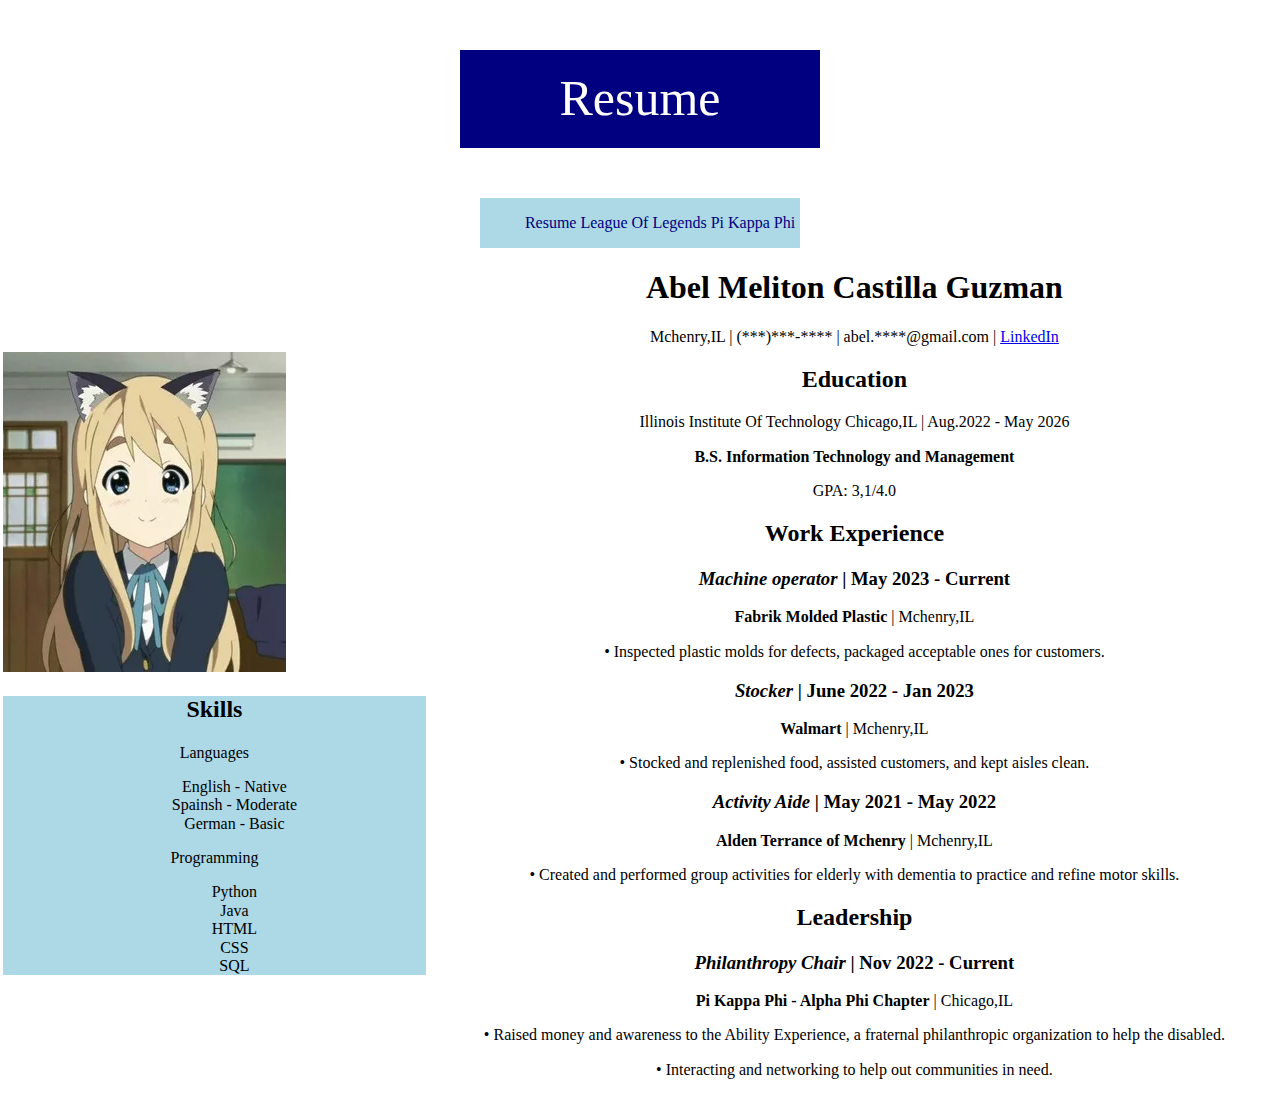
==== index.html @ 19ec786c "change" ====
<!DOCTYPE html>
<html lang="en">
  <head>
    <meta charset="utf-8">
	<title>Resume</title>
	<link rel="stylesheet" href="css/normalize.css">
	<link rel="stylesheet" href="css/style.css">
  </head>
  
  <body>
    <header class="header1">
	  <p>Resume</p>
	</header>
    <div>
	  <nav id="main-navbar1">
	    <div>
		  <ul>
	        <li><a href="index.html">Resume</a></li>
		    <li><a href="lol.html">League Of Legends</a></li>
            <li><a href="pikapps.html">Pi Kappa Phi</a></li>
		  </ul>
		</div>
	  </nav>
	</div>
	<section class="both">
	  <div id="side-info">
	    <img src="image/cute.WEBP" alt="tsumugi with cat ears from K-On">
		<section id=skill>
	      <h2>Skills</h2>
		  <p>Languages</p>
		  <ul>
		    <li>English - Native</li>
		    <li>Spainsh - Moderate</li>
		    <li>German - Basic</li>
		  </ul>
		  <p>Programming</p>
		  <ul>
		    <li>Python</li>
		    <li>Java</li>
		    <li>HTML</li>
		    <li>CSS</li>
		    <li>SQL</li>
		  </ul>
		</section>
	  </div>
	  <div id="main-info">
	    <div>
	      <h1>Abel Meliton Castilla Guzman</h1>
	      <p>Mchenry,IL | (***)***-**** | abel.****@gmail.com | <a href="https://www.linkedin.com/in/abel-castilla/">LinkedIn</a></p>
	      <h2>Education</h2>
		  <p>Illinois Institute Of Technology Chicago,IL | Aug.2022 - May 2026</p>
		  <p><strong>B.S. Information Technology and Management</strong></p>
		  <p>GPA: 3,1/4.0</p>
	    </div>
	    <div>
	      <h2>Work Experience</h2>
		  <h3><em>Machine operator</em> | May 2023 - Current</h3>	
		  <p><strong>Fabrik Molded Plastic</strong> | Mchenry,IL</p>
		  <p>&bull; Inspected plastic molds for defects, packaged acceptable ones for customers.</p>
		</div>
		<div>
		  <h3><em>Stocker</em> | June 2022 - Jan 2023</h3>
		  <p><strong>Walmart</strong> | Mchenry,IL</p>
		  <p>&bull; Stocked and replenished food, assisted customers, and kept aisles clean.</p>
		</div>
		<div>
		  <h3><em>Activity Aide</em> | May 2021 - May 2022</h3>
		  <p><strong>Alden Terrance of Mchenry</strong> | Mchenry,IL</p>
		  <p>&bull; Created and performed group activities for elderly with dementia to practice and refine motor skills.</p>
		</div>
	    <div>
	      <h2>Leadership</h2>
		  <h3><em>Philanthropy Chair</em> | Nov 2022 - Current</h3>
		  <p><strong>Pi Kappa Phi - Alpha Phi Chapter</strong> | Chicago,IL</p>
		  <p>&bull; Raised money and awareness to the Ability Experience, a fraternal philanthropic organization to help the disabled.</p>
		  <p>&bull; Interacting and networking to help out communities in need.</p>
		</div>
	  </div>
	</section>
  </body>
</html>
---- css/style.css ----
/* Basic Info*/

.header1 p {
  font-family: times;
  text-align: center;
  margin-left: auto;
  margin-right: auto;
  font-size: 50px;
  background-color: navy;
  padding: 20px;
  width: 25%;
  color: white;

}

.header2 p {
  font-family: times;
  text-align: center;
  margin-left: auto;
  margin-right: auto;
  font-size: 50px;
  background-color: rgb(210,145,255);
  padding: 20px;
  width: 25%;
  color: black;
}
#main-navbar1 {
  background-color: lightblue;
  text-align: center;
  margin-left: auto;
  margin-right: auto;
  width: 25%;
  overflow: hidden;
}

#main-navbar2 {
  background-color: rgb(210,145,255);
  text-align: center;
  margin-left: auto;
  margin-right: auto;
  width: 25%;
  overflow: hidden;
}

#main-navbar1 a {
  color: navy;
  text-decoration: none;
}

#main-navbar1 ul li {
	text-decoration: none;
	display: inline;
}

#main-navbar2 a {
  color: white;
  text-decoration: none;
}

#main-navbar2 ul li {
  display: inline;
  text-decoration: none;
}

/* Index */

.both{
  display: flex;
  flex-direction: row;
  justify-content: space-evenly;
  align-items: center;
}

#side-info {
  display: block;
  margin-left: auto;
  margin-right: auto;
  width: 33%;
}

#side-info ul li {
  list-style-type: none;
}

#skill {
  background-color: lightblue;
  text-align: center;
}

#main-info {
  text-align: center;
  margin-left: auto;
  margin-right: auto;
  width: 66%;
}

#index h2 {
  font-size: 40px;
  font-family: "garamond";
}

/* PiKapps */

#basic {
  display: block;
  float: left;
  margin-left: 100px;
  margin-right: 100px;
  width: 30%;
}

#basic p {
  width: 300px;
  text-align: center;
}

#basic img {
  width: 350px;
  height: 350px;
}

#basic h2 {
  width: 300px;
}

#pikapp {
  display: block;
  float: right;
  margin-left: 100px;
  margin-right: 100px;
  width: 30%;
}

#pikapp p {
  width: 300px;
  text-align: center;
}

#pikapp img {
  width: 600px;
  height: 350px;
}

#creed {
  display: block;
  float: left;
  margin-left: 100px;
  margin-right: 100px;
  width: 30%;
}

#creed p {
  width: 300px;
  text-align: center;
}

#len {
  display: block;
  float: right;
  margin-left: 100px;
  margin-right: 100px;
  width: 30%;
}

#len p {
  width: 300px;
  text-align: center;
}

#len img {
  width: 350px;
  height: 230px;
}

/* LOL */

#veigar img {
  padding: 10px;
  display: block;
  margin-left: auto;
  margin-right: auto;
  width: 350px;
  height: 200px;
}

#veigar-info {
  padding: 10px;
  border: 10px;
  background-color: rgb(210,145,255);
  margin-left: auto;
  margin-right: auto;
  text-align: center;
  width: 20%;
}

#abi h2 {
  color: rgb(210,145,255);
}

#first {
  display: inline-block;
}

#second {
  display: inline-block;
}

iframe {
  width: 350px;
  height: 200px;
  margin-left: auto;
  margin-right: auto;
}

#ability1 {
  border: 10px;
  padding: 25px;
  background-color: rgb(210,145,255);
  width: 310px;
  height: 320px;
  margin-left: 10px;
  margin-right: 10px;
  content: "";
  display: table;
}

#ability1 p {
  width: 300px;
}

#ability2 {
  border: 10px;
  padding: 25px;
  background-color: rgb(210,145,255);
  width: 310px;
  height: 320px;
  margin-left: 10px;
  margin-right: 10px;
  content: "";
  display: table;
}

#ability2 p {
  width: 300px;
}

#ability3 {
  border: 10px;
  padding: 25px;
  background-color: rgb(210,145,255);
  width: 310px;
  height: 320px;
  margin-left: 10px;
  margin-right: 10px;
  content: "";
  display: table;
}

#ability3 p {
  width: 300px;
}

#ability4 {
  border: 10px;
  padding: 25px;
  background-color: rgb(210,145,255);
  width: 310px;
  height: 320px;
  margin-left: 10px;
  margin-right: 10px;
  content: "";
  display: table;
}

#ability4 p {
  width: 300px;
}
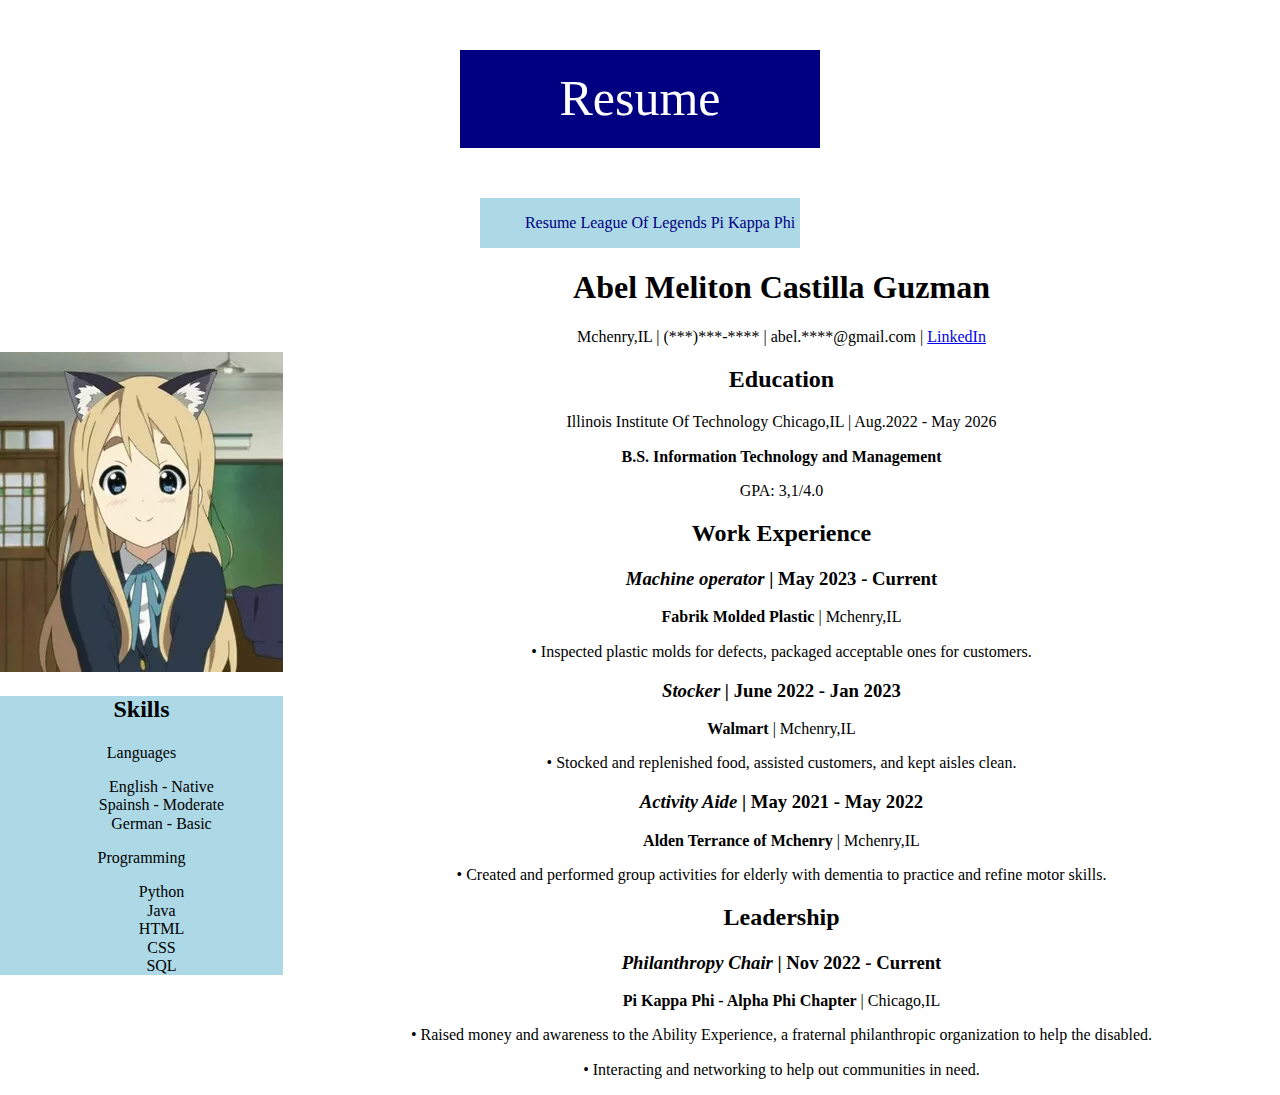
==== commit 8790e2b5: "change" ====
--- a/index.html
+++ b/index.html
@@ -25,7 +25,7 @@
 	<section class="both">
 	  <div id="side-info">
 	    <img src="image/cute.WEBP" alt="tsumugi with cat ears from K-On">
-		<section id=skill>
+		<section id="skill">
 	      <h2>Skills</h2>
 		  <p>Languages</p>
 		  <ul>
--- a/css/style.css
+++ b/css/style.css
@@ -73,9 +73,6 @@
 
 #side-info {
   display: block;
-  margin-left: auto;
-  margin-right: auto;
-  width: 33%;
 }
 
 #side-info ul li {
@@ -85,6 +82,7 @@
 #skill {
   background-color: lightblue;
   text-align: center;
+  width: 283px;
 }
 
 #main-info {
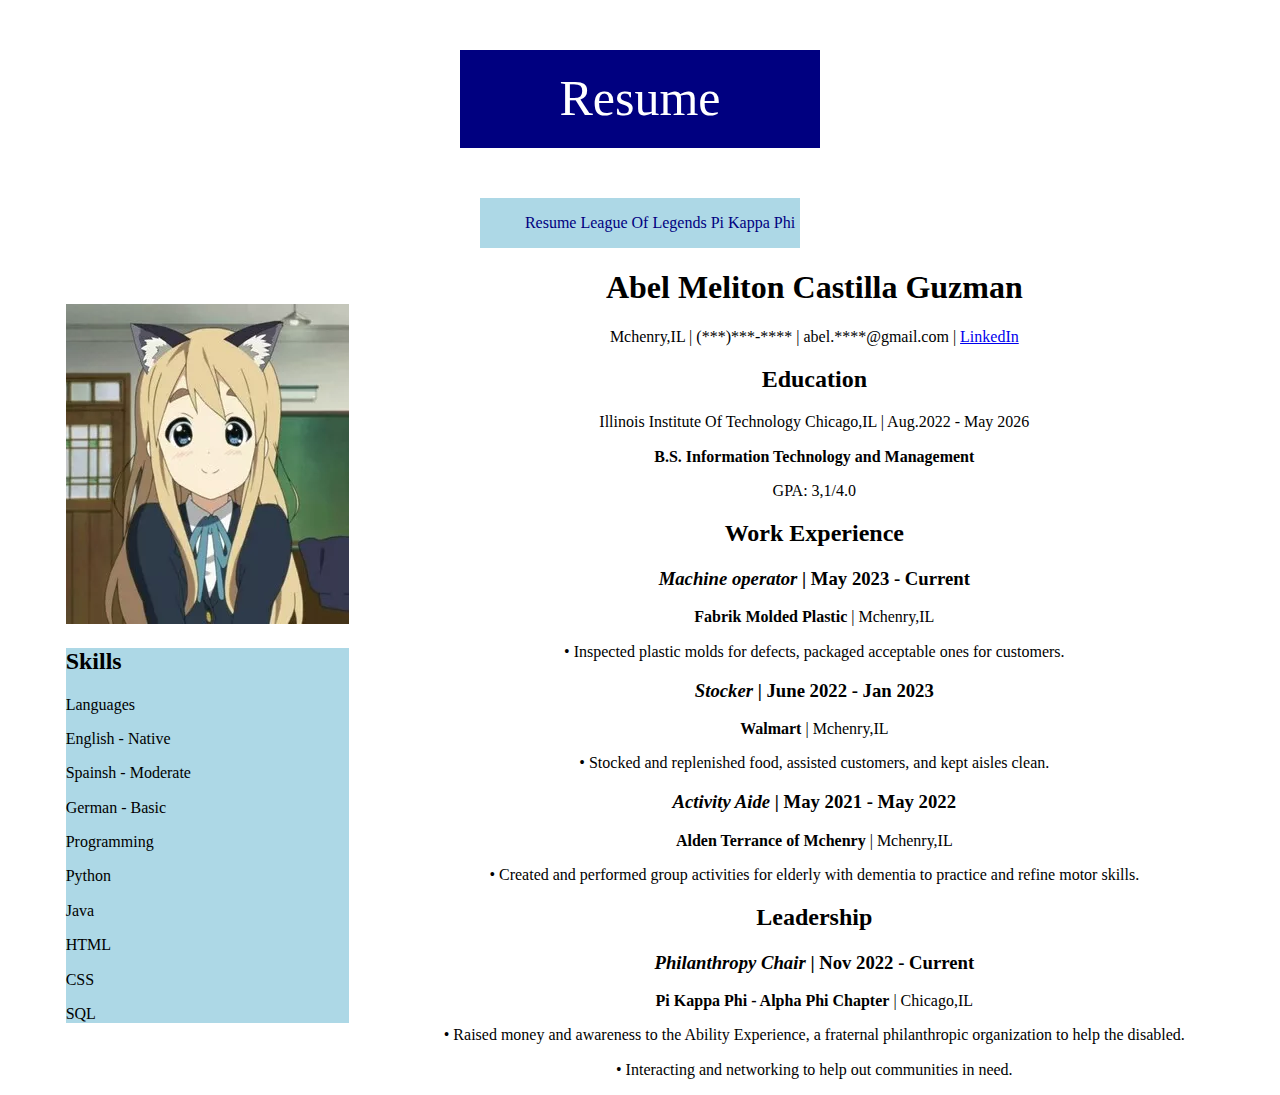
==== commit 47386f89: "Update index.html" ====
--- a/index.html
+++ b/index.html
@@ -28,19 +28,15 @@
 		<section id="skill">
 	      <h2>Skills</h2>
 		  <p>Languages</p>
-		  <ul>
-		    <li>English - Native</li>
-		    <li>Spainsh - Moderate</li>
-		    <li>German - Basic</li>
-		  </ul>
+		  <p>English - Native</p>
+		  <p>Spainsh - Moderate</p>
+		  <p>German - Basic</p>
 		  <p>Programming</p>
-		  <ul>
-		    <li>Python</li>
-		    <li>Java</li>
-		    <li>HTML</li>
-		    <li>CSS</li>
-		    <li>SQL</li>
-		  </ul>
+		  <p>Python</p>
+		  <p>Java</p>
+		  <p>HTML</p>
+		  <p>CSS</p>
+		  <p>SQL</p>
 		</section>
 	  </div>
 	  <div id="main-info">
--- a/css/style.css
+++ b/css/style.css
@@ -81,15 +81,12 @@
 
 #skill {
   background-color: lightblue;
-  text-align: center;
   width: 283px;
 }
 
 #main-info {
   text-align: center;
-  margin-left: auto;
-  margin-right: auto;
-  width: 66%;
+  width: 800px;
 }
 
 #index h2 {
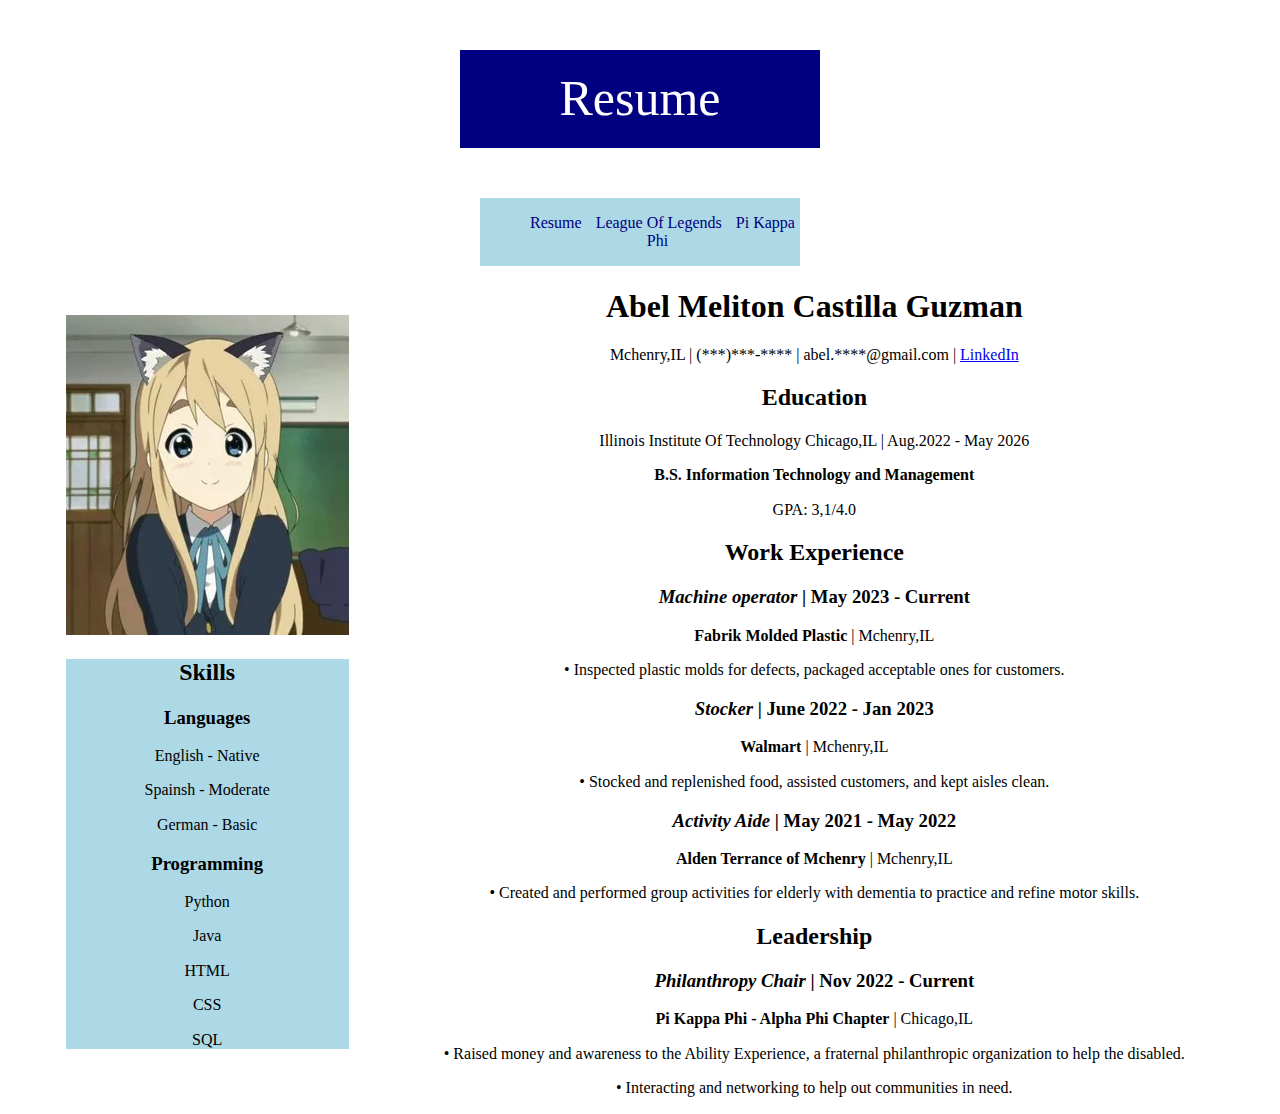
==== commit bff90d5c: "Update index.html" ====
--- a/index.html
+++ b/index.html
@@ -27,11 +27,11 @@
 	    <img src="image/cute.WEBP" alt="tsumugi with cat ears from K-On">
 		<section id="skill">
 	      <h2>Skills</h2>
-		  <p>Languages</p>
+		  <h3>Languages</h3>
 		  <p>English - Native</p>
 		  <p>Spainsh - Moderate</p>
 		  <p>German - Basic</p>
-		  <p>Programming</p>
+		  <h3>Programming</h3>
 		  <p>Python</p>
 		  <p>Java</p>
 		  <p>HTML</p>
--- a/css/style.css
+++ b/css/style.css
@@ -44,6 +44,7 @@
 
 #main-navbar1 a {
   color: navy;
+  margin: 5px;
   text-decoration: none;
 }
 
@@ -81,6 +82,7 @@
 
 #skill {
   background-color: lightblue;
+  text-align: center;
   width: 283px;
 }
 
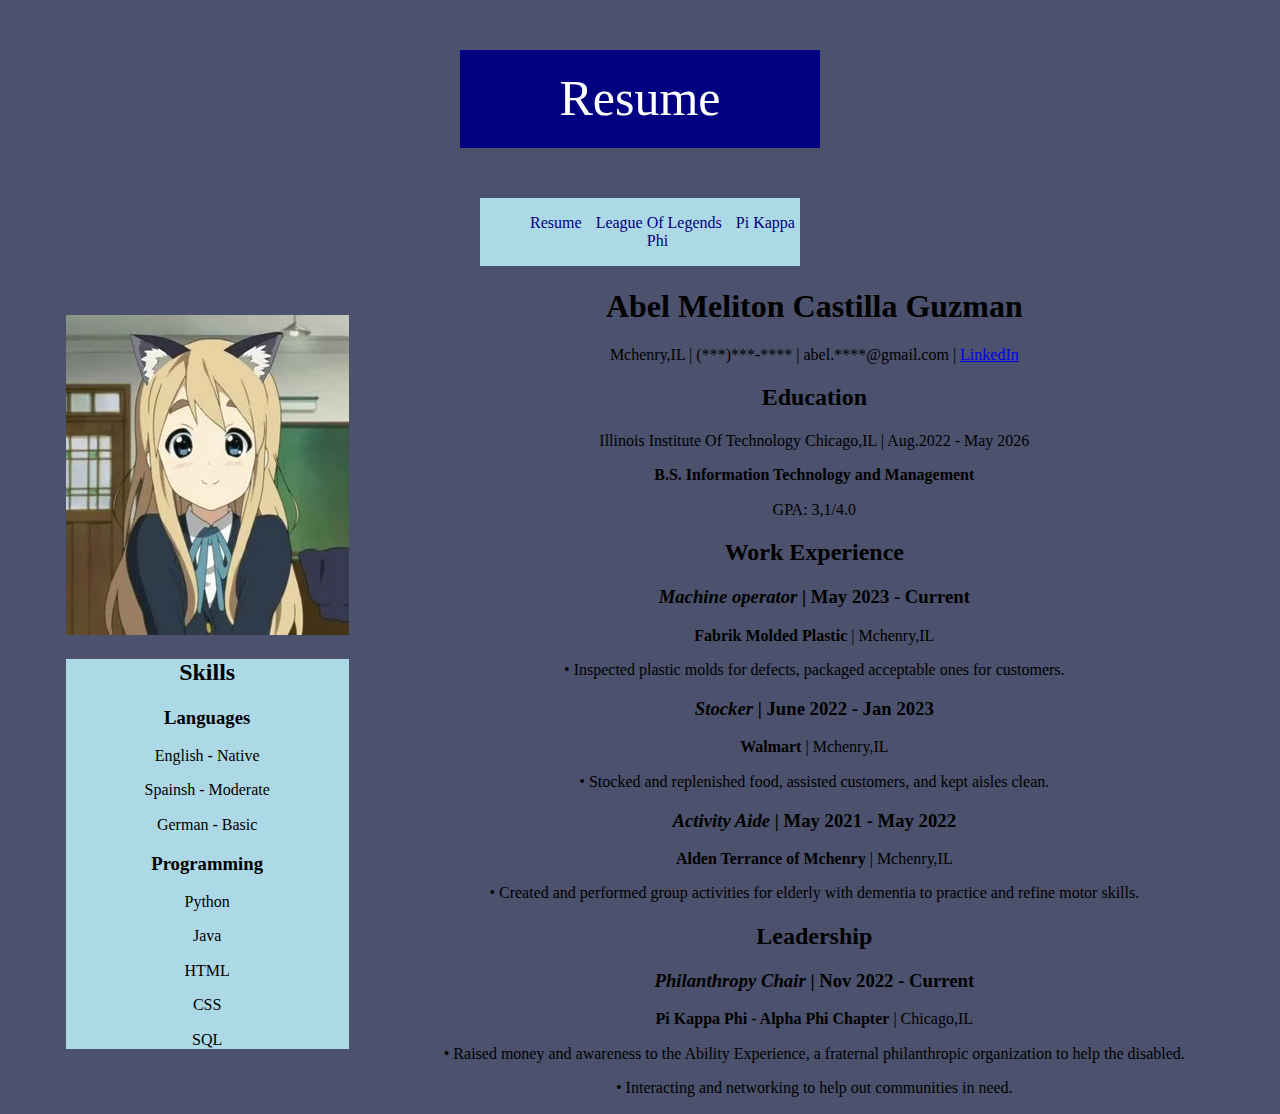
==== commit 0ff8b332: "change" ====
--- a/index.html
+++ b/index.html
@@ -7,7 +7,7 @@
 	<link rel="stylesheet" href="css/style.css">
   </head>
   
-  <body>
+  <body class="background1">
     <header class="header1">
 	  <p>Resume</p>
 	</header>
--- a/css/style.css
+++ b/css/style.css
@@ -1,4 +1,8 @@
 /* Basic Info*/
+
+.background1 {
+	background-color: rgb(76,81,109);
+}
 
 .header1 p {
   font-family: times;
@@ -55,6 +59,7 @@
 
 #main-navbar2 a {
   color: white;
+  margin: 5px;
   text-decoration: none;
 }
 
@@ -91,9 +96,8 @@
   width: 800px;
 }
 
-#index h2 {
-  font-size: 40px;
-  font-family: "garamond";
+#main-info em {
+  font-family: "lobster";
 }
 
 /* PiKapps */
@@ -192,14 +196,19 @@
 
 #abi h2 {
   color: rgb(210,145,255);
+  align-items: center;
 }
 
 #first {
-  display: inline-block;
+  display: flex;
+  flex-direction: row;
+  justify-content: space-evenly;
 }
 
 #second {
-  display: inline-block;
+  display: flex;
+  flex-direction: row;
+  justify-content: space-evenly;
 }
 
 iframe {
@@ -211,64 +220,60 @@
 
 #ability1 {
   border: 10px;
-  padding: 25px;
-  background-color: rgb(210,145,255);
-  width: 310px;
-  height: 320px;
-  margin-left: 10px;
-  margin-right: 10px;
+  padding: 5px;
+  background-color: rgb(210,145,255);
+  width: 310px;
+  height: 310px;
+  margin: 10px;
   content: "";
   display: table;
 }
 
 #ability1 p {
-  width: 300px;
+  width: 320px;
 }
 
 #ability2 {
   border: 10px;
-  padding: 25px;
-  background-color: rgb(210,145,255);
-  width: 310px;
-  height: 320px;
-  margin-left: 10px;
-  margin-right: 10px;
+  padding: 5px;
+  background-color: rgb(210,145,255);
+  width: 310px;
+  height: 310px;
+  margin: 10px;
   content: "";
   display: table;
 }
 
 #ability2 p {
-  width: 300px;
+  width: 320px;;
 }
 
 #ability3 {
   border: 10px;
-  padding: 25px;
-  background-color: rgb(210,145,255);
-  width: 310px;
-  height: 320px;
-  margin-left: 10px;
-  margin-right: 10px;
+  padding: 5px;
+  background-color: rgb(210,145,255);
+  width: 310px;
+  height: 310px;
+  margin: 10px;
   content: "";
   display: table;
 }
 
 #ability3 p {
-  width: 300px;
+  width: 320px;
 }
 
 #ability4 {
   border: 10px;
-  padding: 25px;
-  background-color: rgb(210,145,255);
-  width: 310px;
-  height: 320px;
-  margin-left: 10px;
-  margin-right: 10px;
+  padding: 5px;
+  background-color: rgb(210,145,255);
+  width: 310px;
+  height: 310px;
+  margin: 10px;
   content: "";
   display: table;
 }
 
 #ability4 p {
-  width: 300px;
+  width: 320px;
 }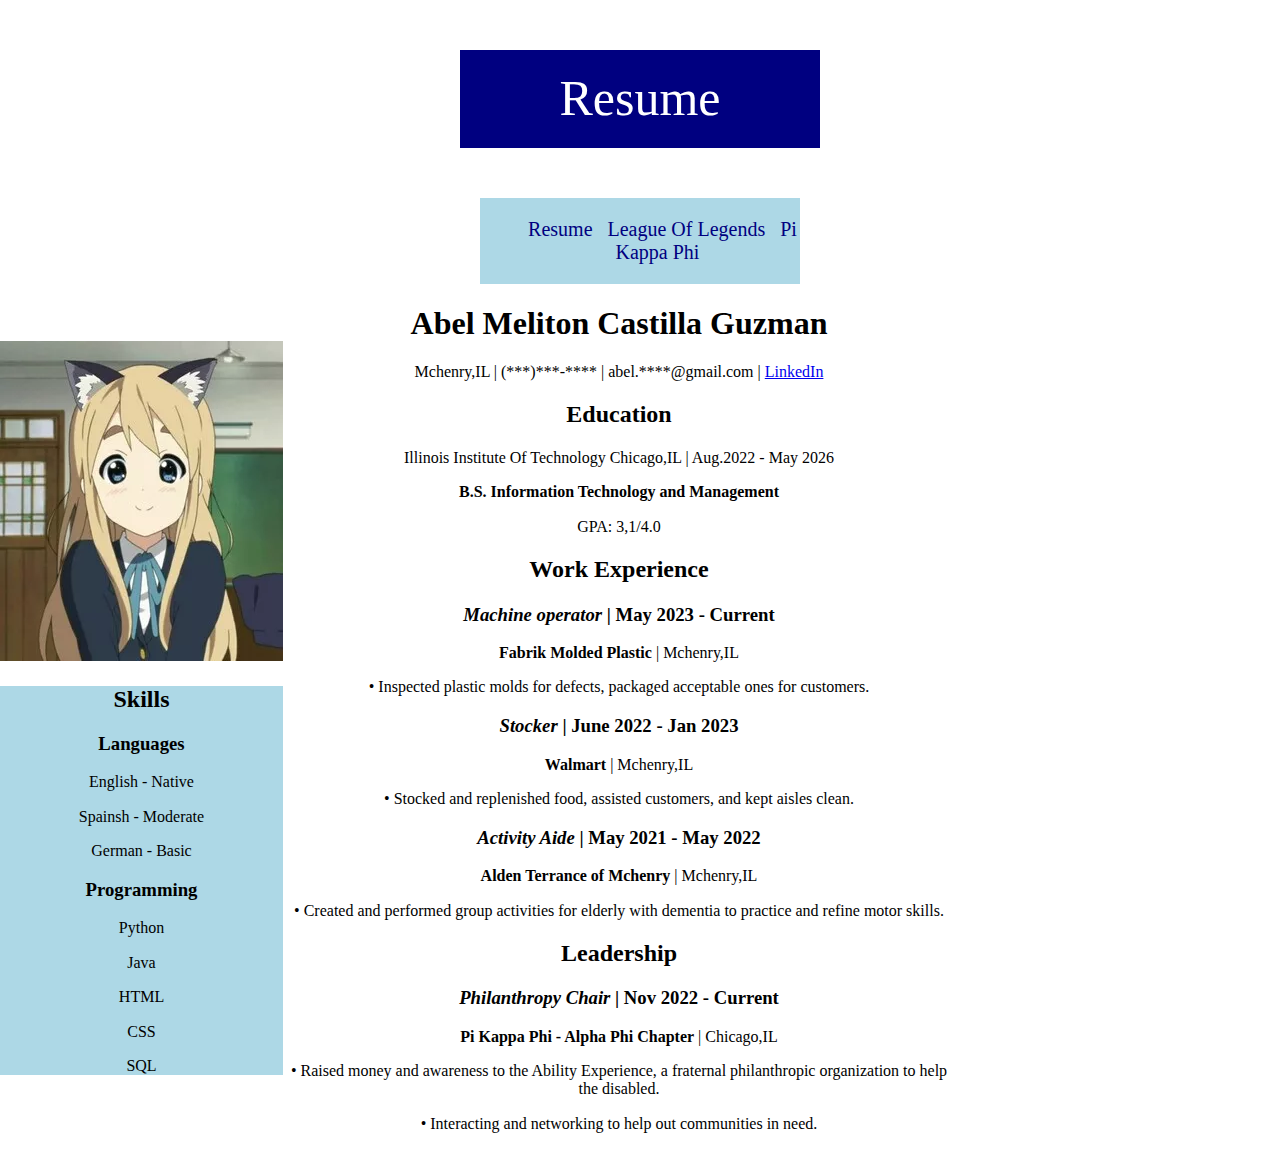
==== commit 03ef4a21: "cfhange" ====
--- a/index.html
+++ b/index.html
@@ -7,7 +7,7 @@
 	<link rel="stylesheet" href="css/style.css">
   </head>
   
-  <body class="background1">
+  <body id="background1">
     <header class="header1">
 	  <p>Resume</p>
 	</header>
--- a/css/style.css
+++ b/css/style.css
@@ -1,7 +1,15 @@
 /* Basic Info*/
 
-.background1 {
-	background-color: rgb(76,81,109);
+#background1 {
+  background-color: linear-gradient(rgb(115,194,251), white);
+}
+
+#background2 {
+  background-color: linear-gradient(rgb(102,0,102), white);
+}
+
+#background3 {
+  background-color: linear-gradient(to right, rgb(65,105,225), white, rgb(65,105,225));
 }
 
 .header1 p {
@@ -30,6 +38,7 @@
 }
 #main-navbar1 {
   background-color: lightblue;
+  font-size: 20px;
   text-align: center;
   margin-left: auto;
   margin-right: auto;
@@ -39,6 +48,7 @@
 
 #main-navbar2 {
   background-color: rgb(210,145,255);
+  font-size: 20px;
   text-align: center;
   margin-left: auto;
   margin-right: auto;
@@ -94,6 +104,7 @@
 #main-info {
   text-align: center;
   width: 800px;
+  margin-right: 325px;
 }
 
 #main-info em {
@@ -194,9 +205,12 @@
   width: 20%;
 }
 
-#abi h2 {
+#abi {
   color: rgb(210,145,255);
-  align-items: center;
+  height: 50px;
+  width: 200px;
+  margin-left: auto;
+  margin-right: auto;
 }
 
 #first {
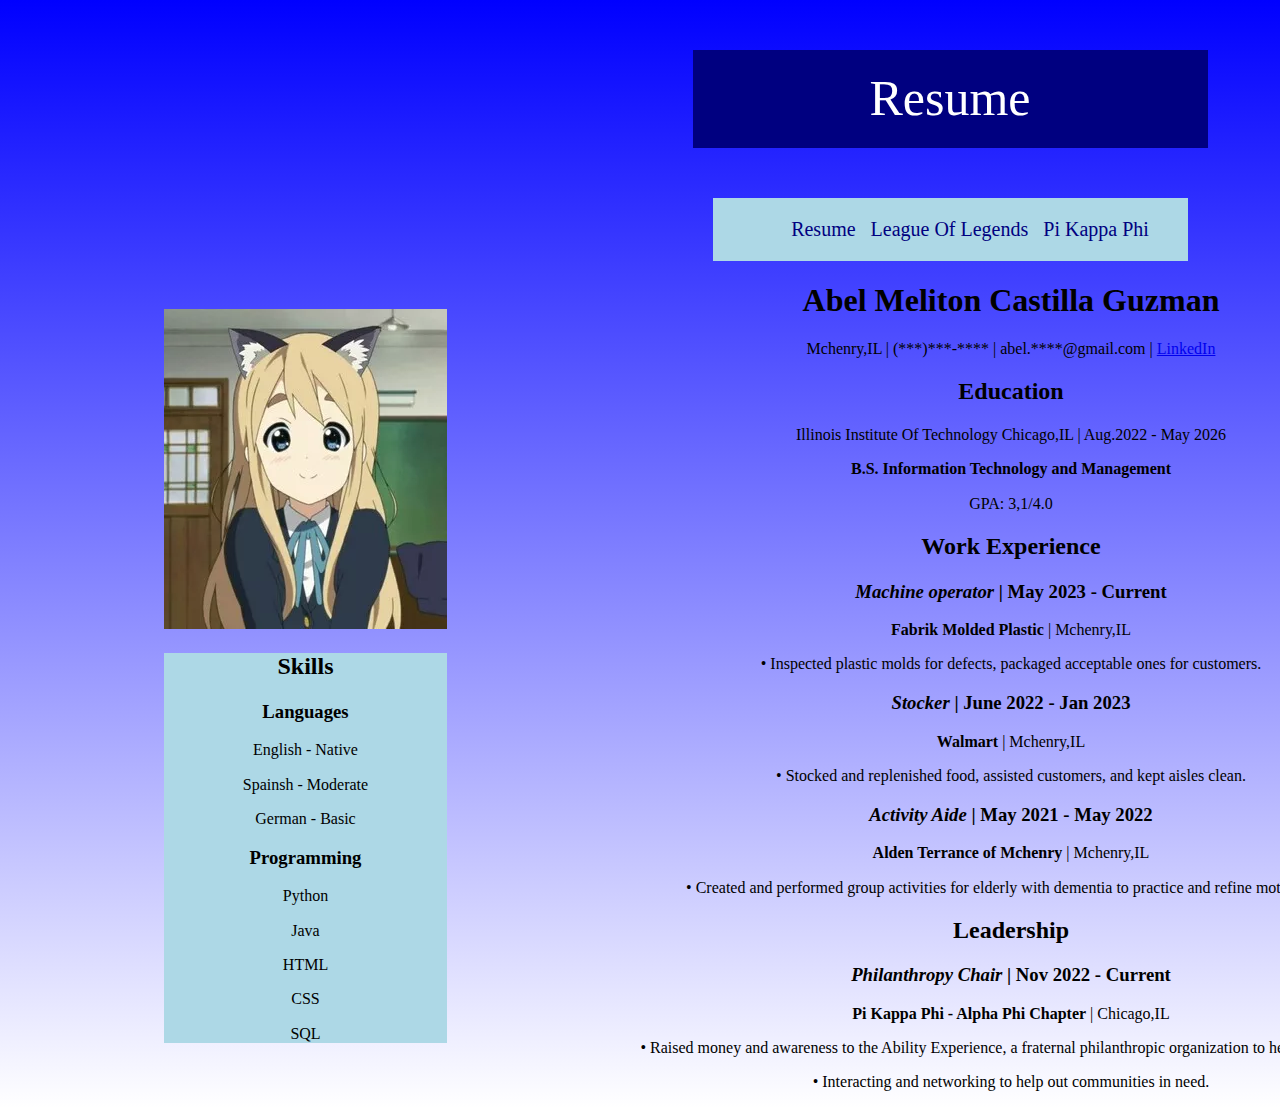
==== commit c93a37b9: "Update index.html" ====
--- a/index.html
+++ b/index.html
@@ -2,76 +2,76 @@
 <html lang="en">
   <head>
     <meta charset="utf-8">
-	<title>Resume</title>
-	<link rel="stylesheet" href="css/normalize.css">
-	<link rel="stylesheet" href="css/style.css">
+      <title>Resume</title>
+      <link rel="stylesheet" href="css/normalize.css">
+      <link rel="stylesheet" href="css/style.css">
   </head>
   
   <body id="background1">
     <header class="header1">
-	  <p>Resume</p>
-	</header>
+      <p>Resume</p>
+    </header>
     <div>
-	  <nav id="main-navbar1">
-	    <div>
-		  <ul>
-	        <li><a href="index.html">Resume</a></li>
-		    <li><a href="lol.html">League Of Legends</a></li>
+      <nav id="main-navbar1">
+        <div>
+	  <ul>
+	    <li><a href="index.html">Resume</a></li>
+	    <li><a href="lol.html">League Of Legends</a></li>
             <li><a href="pikapps.html">Pi Kappa Phi</a></li>
-		  </ul>
-		</div>
-	  </nav>
+	  </ul>
 	</div>
-	<section class="both">
-	  <div id="side-info">
-	    <img src="image/cute.WEBP" alt="tsumugi with cat ears from K-On">
-		<section id="skill">
-	      <h2>Skills</h2>
-		  <h3>Languages</h3>
-		  <p>English - Native</p>
-		  <p>Spainsh - Moderate</p>
-		  <p>German - Basic</p>
-		  <h3>Programming</h3>
-		  <p>Python</p>
-		  <p>Java</p>
-		  <p>HTML</p>
-		  <p>CSS</p>
-		  <p>SQL</p>
-		</section>
-	  </div>
-	  <div id="main-info">
-	    <div>
-	      <h1>Abel Meliton Castilla Guzman</h1>
-	      <p>Mchenry,IL | (***)***-**** | abel.****@gmail.com | <a href="https://www.linkedin.com/in/abel-castilla/">LinkedIn</a></p>
-	      <h2>Education</h2>
-		  <p>Illinois Institute Of Technology Chicago,IL | Aug.2022 - May 2026</p>
-		  <p><strong>B.S. Information Technology and Management</strong></p>
-		  <p>GPA: 3,1/4.0</p>
-	    </div>
-	    <div>
-	      <h2>Work Experience</h2>
-		  <h3><em>Machine operator</em> | May 2023 - Current</h3>	
-		  <p><strong>Fabrik Molded Plastic</strong> | Mchenry,IL</p>
-		  <p>&bull; Inspected plastic molds for defects, packaged acceptable ones for customers.</p>
-		</div>
-		<div>
-		  <h3><em>Stocker</em> | June 2022 - Jan 2023</h3>
-		  <p><strong>Walmart</strong> | Mchenry,IL</p>
-		  <p>&bull; Stocked and replenished food, assisted customers, and kept aisles clean.</p>
-		</div>
-		<div>
-		  <h3><em>Activity Aide</em> | May 2021 - May 2022</h3>
-		  <p><strong>Alden Terrance of Mchenry</strong> | Mchenry,IL</p>
-		  <p>&bull; Created and performed group activities for elderly with dementia to practice and refine motor skills.</p>
-		</div>
-	    <div>
-	      <h2>Leadership</h2>
-		  <h3><em>Philanthropy Chair</em> | Nov 2022 - Current</h3>
-		  <p><strong>Pi Kappa Phi - Alpha Phi Chapter</strong> | Chicago,IL</p>
-		  <p>&bull; Raised money and awareness to the Ability Experience, a fraternal philanthropic organization to help the disabled.</p>
-		  <p>&bull; Interacting and networking to help out communities in need.</p>
-		</div>
-	  </div>
+      </nav>
+    </div>
+    <section class="both">
+      <div id="side-info">
+	<img src="image/cute.WEBP" alt="tsumugi with cat ears from K-On">
+	<section id="skill">
+	  <h2>Skills</h2>
+	  <h3>Languages</h3>
+	  <p>English - Native</p>
+          <p>Spainsh - Moderate</p>
+          <p>German - Basic</p>
+          <h3>Programming</h3>
+          <p>Python</p>
+	  <p>Java</p>
+	  <p>HTML</p>
+	  <p>CSS</p>
+	  <p>SQL</p>
 	</section>
+      </div>
+      <div id="main-info">
+        <div>
+	  <h1>Abel Meliton Castilla Guzman</h1>
+	  <p>Mchenry,IL | (***)***-**** | abel.****@gmail.com | <a href="https://www.linkedin.com/in/abel-castilla/">LinkedIn</a></p>
+          <h2>Education</h2>
+	  <p>Illinois Institute Of Technology Chicago,IL | Aug.2022 - May 2026</p>
+	  <p><strong>B.S. Information Technology and Management</strong></p>
+	  <p>GPA: 3,1/4.0</p>
+	</div>
+	<div>
+	   <h2>Work Experience</h2>
+	   <h3><em>Machine operator</em> | May 2023 - Current</h3>	
+	   <p><strong>Fabrik Molded Plastic</strong> | Mchenry,IL</p>
+	   <p>&bull; Inspected plastic molds for defects, packaged acceptable ones for customers.</p>
+	 </div>
+	 <div>
+	   <h3><em>Stocker</em> | June 2022 - Jan 2023</h3>
+	   <p><strong>Walmart</strong> | Mchenry,IL</p>
+	   <p>&bull; Stocked and replenished food, assisted customers, and kept aisles clean.</p>
+	 </div>
+	 <div>
+	   <h3><em>Activity Aide</em> | May 2021 - May 2022</h3>
+	   <p><strong>Alden Terrance of Mchenry</strong> | Mchenry,IL</p>
+	   <p>&bull; Created and performed group activities for elderly with dementia to practice and refine motor skills.</p>
+	 </div>
+	 <div>
+	   <h2>Leadership</h2>
+	   <h3><em>Philanthropy Chair</em> | Nov 2022 - Current</h3>
+	   <p><strong>Pi Kappa Phi - Alpha Phi Chapter</strong> | Chicago,IL</p>
+	   <p>&bull; Raised money and awareness to the Ability Experience, a fraternal philanthropic organization to help the disabled.</p>
+	   <p>&bull; Interacting and networking to help out communities in need.</p>
+        </div>
+      </div>
+    </section>
   </body>
-</html>+</html>
--- a/css/style.css
+++ b/css/style.css
@@ -1,15 +1,17 @@
 /* Basic Info*/
 
 #background1 {
-  background-color: linear-gradient(rgb(115,194,251), white);
+  background-image: linear-gradient(blue, white);
+  width: 1900px;
 }
 
 #background2 {
-  background-color: linear-gradient(rgb(102,0,102), white);
+  background-image: linear-gradient(purple, white);
 }
 
 #background3 {
-  background-color: linear-gradient(to right, rgb(65,105,225), white, rgb(65,105,225));
+  background-image: linear-gradient(to right, blue, white, blue);
+  width: 1900px;
 }
 
 .header1 p {
@@ -113,17 +115,17 @@
 
 /* PiKapps */
 
+.whole {
+  display: flex;
+  justify-content: space-evenly;
+}
+
 #basic {
-  display: block;
-  float: left;
-  margin-left: 100px;
-  margin-right: 100px;
-  width: 30%;
-}
-
-#basic p {
-  width: 300px;
-  text-align: center;
+  content: "";
+  display: table;
+  width: 600px;
+  text-align: center;
+  align-items: center;
 }
 
 #basic img {
@@ -131,21 +133,12 @@
   height: 350px;
 }
 
-#basic h2 {
-  width: 300px;
-}
-
 #pikapp {
-  display: block;
-  float: right;
-  margin-left: 100px;
-  margin-right: 100px;
-  width: 30%;
-}
-
-#pikapp p {
-  width: 300px;
-  text-align: center;
+  content: "";
+  display: table;
+  width: 600px;
+  text-align: center;
+  align-items: center;
 }
 
 #pikapp img {
@@ -153,30 +146,28 @@
   height: 350px;
 }
 
+#letters {
+  display: flex;
+  flex-direction: column;
+  font-size: 100px;
+  width: 600px;
+  align-items: center;
+}
+
 #creed {
-  display: block;
-  float: left;
-  margin-left: 100px;
-  margin-right: 100px;
-  width: 30%;
-}
-
-#creed p {
-  width: 300px;
-  text-align: center;
+  content: "";
+  display: table;
+  width: 500px;
+  text-align: center;
+  align-items: center;
 }
 
 #len {
-  display: block;
-  float: right;
-  margin-left: 100px;
-  margin-right: 100px;
-  width: 30%;
-}
-
-#len p {
-  width: 300px;
-  text-align: center;
+  content: "";
+  display: table;
+  width: 500px;
+  text-align: center;
+  align-items: center;
 }
 
 #len img {
@@ -208,9 +199,10 @@
 #abi {
   color: rgb(210,145,255);
   height: 50px;
-  width: 200px;
-  margin-left: auto;
-  margin-right: auto;
+  margin-left: auto;
+  margin-right: auto;
+  text-align: center;
+  width: 20%;
 }
 
 #first {
@@ -232,6 +224,11 @@
   margin-right: auto;
 }
 
+#all p {
+  width: 310px;
+  text-align: center;
+}
+
 #ability1 {
   border: 10px;
   padding: 5px;
@@ -241,10 +238,11 @@
   margin: 10px;
   content: "";
   display: table;
-}
-
-#ability1 p {
-  width: 320px;
+  transition: all 0.3s;
+}
+
+#ability1:hover {
+  transform: translate(-10px)
 }
 
 #ability2 {
@@ -256,10 +254,11 @@
   margin: 10px;
   content: "";
   display: table;
-}
-
-#ability2 p {
-  width: 320px;;
+  transition: all 0.3s;
+}
+
+#ability2:hover {
+  transform: translate(-10px)
 }
 
 #ability3 {
@@ -271,10 +270,11 @@
   margin: 10px;
   content: "";
   display: table;
-}
-
-#ability3 p {
-  width: 320px;
+  transition: all 0.3s;
+}
+
+#ability3:hover {
+  transform: translate(-10px)
 }
 
 #ability4 {
@@ -286,8 +286,9 @@
   margin: 10px;
   content: "";
   display: table;
-}
-
-#ability4 p {
-  width: 320px;
-}+  transition: all 0.3s;
+}
+
+#ability4:hover {
+  transform: translate(-10px)
+}
